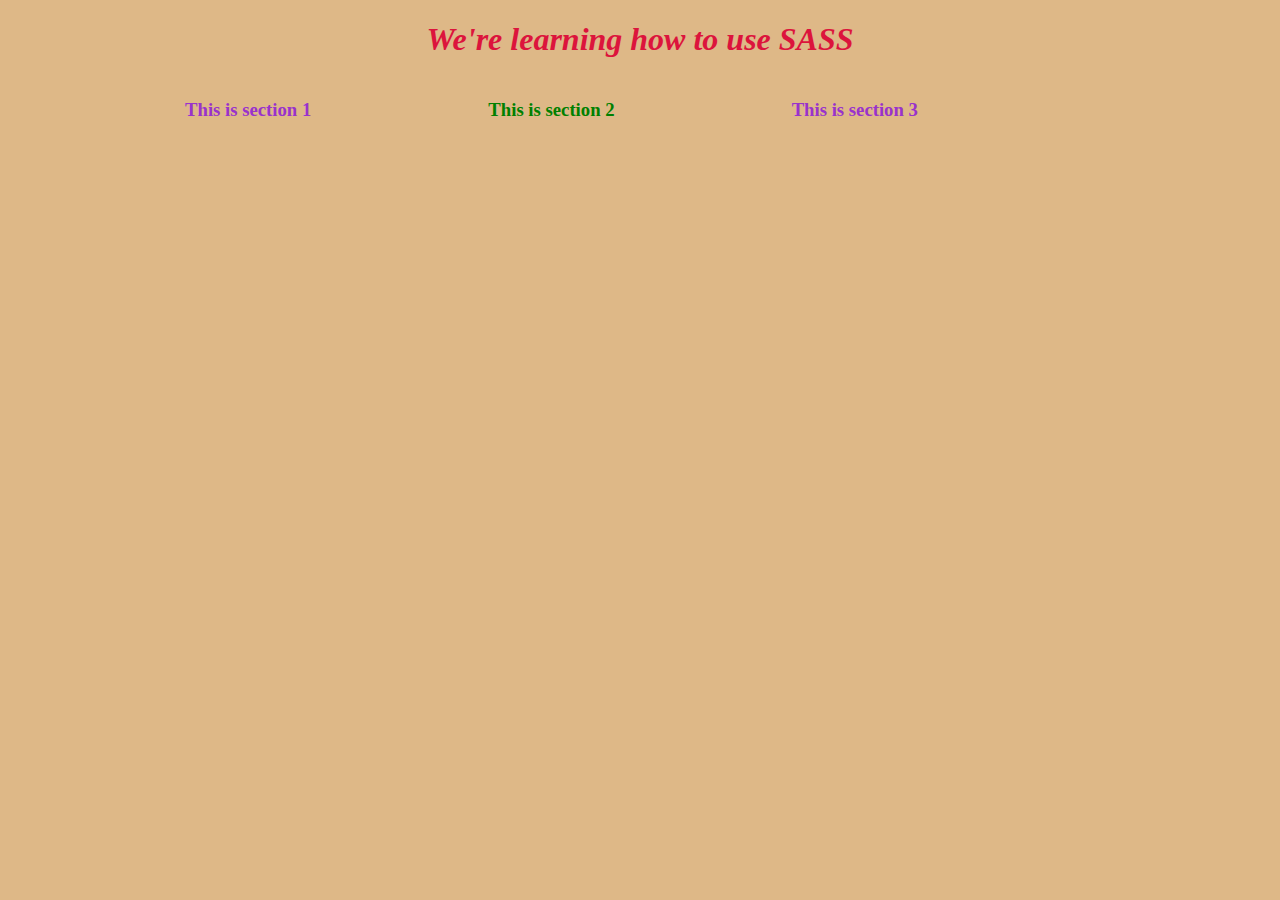
==== public/index.html @ e053b54d "step1" ====
<!DOCTYPE html>
<html lang="en">

<head>
    <meta charset="UTF-8">
    <meta http-equiv="X-UA-Compatible" content="IE=edge">
    <meta name="viewport" content="width=device-width, initial-scale=1.0">
    <link rel="stylesheet" href="./css/styles.css">
    <title>Learning SASS</title>
</head>

<body>
    <header>
        <h1>We're learning how to use SASS</h1>
    </header>

    <main>
        <section id="section-one">
            <h3>This is section 1</h3>
        </section>
        <section id="section-two">
            <h3>This is section 2</h3>
        </section>
        <section id="section-three">
            <h3>This is section 3</h3>
        </section>
        <section id="boxes">
            <div class="box1"></div>
            <div class="box2"></div>
            <div class="box3"></div>
        </section>
    </main>
</body>

</html>
---- public/css/styles.css ----
main {
  display: flex;
  flex-direction: row;
  justify-content: space-evenly;
  color: darkorchid;
}
main #section-two {
  color: green;
}

div .boxes {
  background: black;
  border-radius: 50%;
}

body {
  background-color: burlywood;
}
body header {
  color: crimson;
  width: 100%;
}
body header h1 {
  font-style: italic;
  text-align: center;
}

/*# sourceMappingURL=styles.css.map */
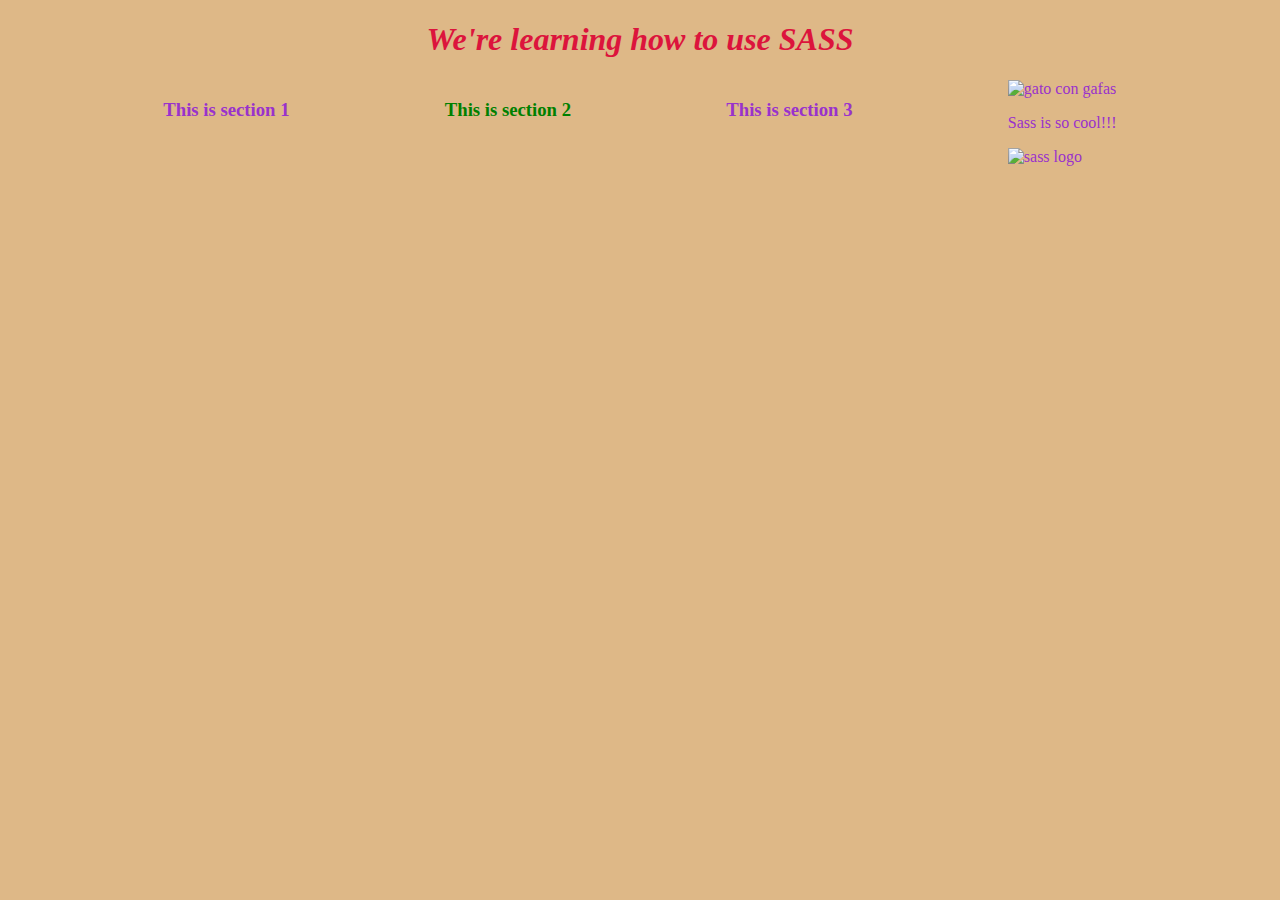
==== commit fc134db6: "done" ====
--- a/public/index.html
+++ b/public/index.html
@@ -24,10 +24,15 @@
         <section id="section-three">
             <h3>This is section 3</h3>
         </section>
-        <section id="boxes">
-            <div class="box1"></div>
-            <div class="box2"></div>
-            <div class="box3"></div>
+
+        <section id="section-four">
+            <div class="box">
+                <img src="https://images.unsplash.com/photo-1533738363-b7f9aef128ce?ixlib=rb-4.0.3&ixid=M3wxMjA3fDB8MHxwaG90by1wYWdlfHx8fGVufDB8fHx8fA%3D%3D&auto=format&fit=crop&w=1935&q=80.jpg"
+                    alt="gato con gafas">
+            </div>
+            <p>Sass is so cool!!!</p>
+            <img src="http://rlemdes.com/assets/images/sass-logo.png" alt="sass logo" id="sass-logo"
+                viewBox="0 0 100 100">
         </section>
     </main>
 </body>
